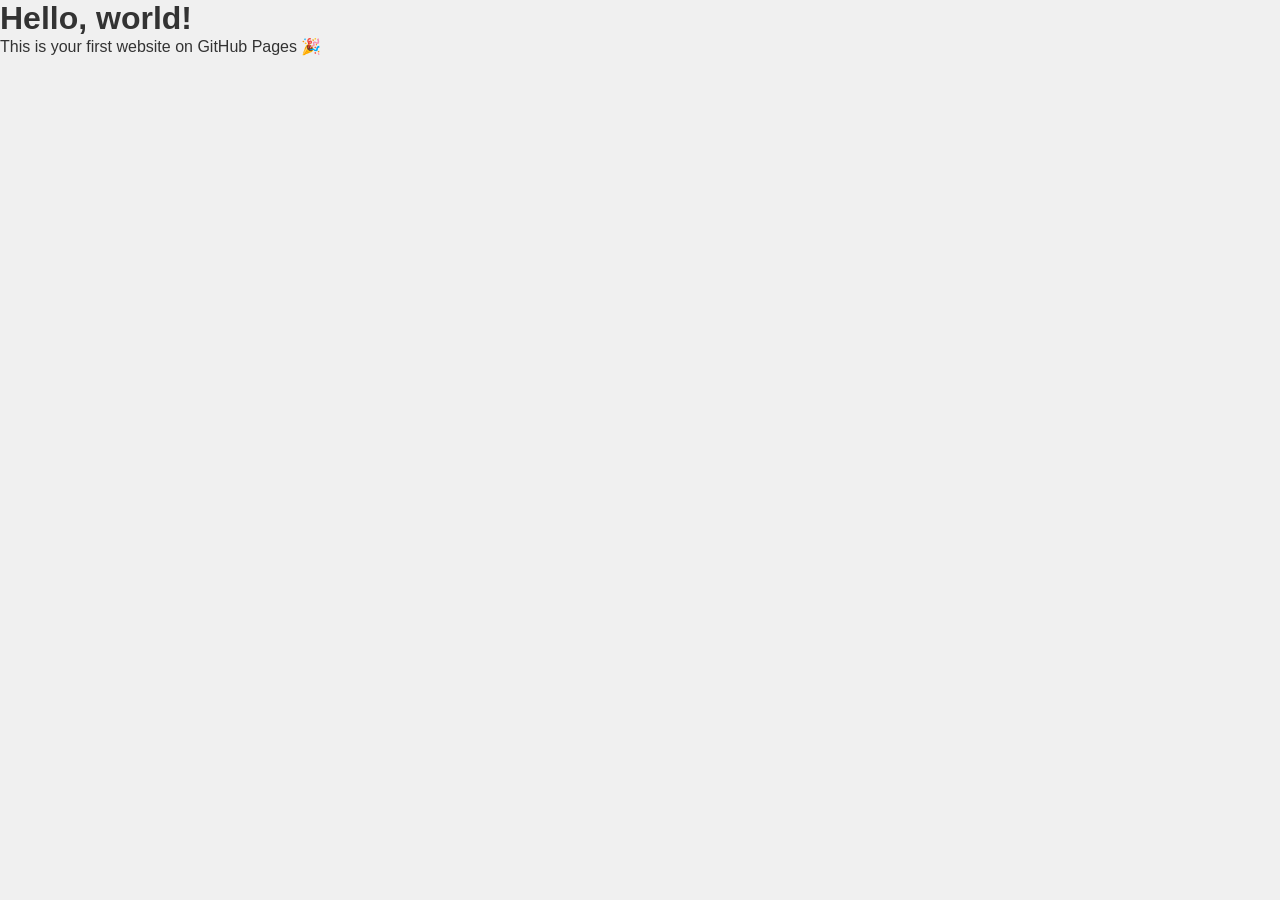
==== index.html.html @ 1b3ae2cc "Update index.html.html" ====
<!DOCTYPE html>
<html lang="en">
<head>
  <meta charset="UTF-8" />
  <meta name="viewport" content="width=device-width, initial-scale=1.0" />
  <title>My Test Site</title>
  <link rel="stylesheet" href="style.css" />
</head>
<body>
  <h1>Hello, world!</h1>
  <p>This is your first website on GitHub Pages 🎉</p>

  <script src="script.js"></script>
</body>
</html>
---- style.css ----
* {
    margin: 0;
    padding: 0;
    box-sizing: border-box;
}

body {
    font-family: Arial, sans-serif;
    background-color: #f0f0f0;
    color: #333;
}

header {
    background-color: #4CAF50;
    color: white;
    padding: 10px 0;
    text-align: center;
}

main {
    padding: 20px;
}

.content {
    margin-bottom: 20px;
}

button {
    padding: 10px 20px;
    background-color: #4CAF50;
    color: white;
    border: none;
    cursor: pointer;
    font-size: 16px;
}

button:hover {
    background-color: #45a049;
}

footer {
    text-align: center;
    margin-top: 20px;
    padding: 10px 0;
    background-color: #333;
    color: white;
}
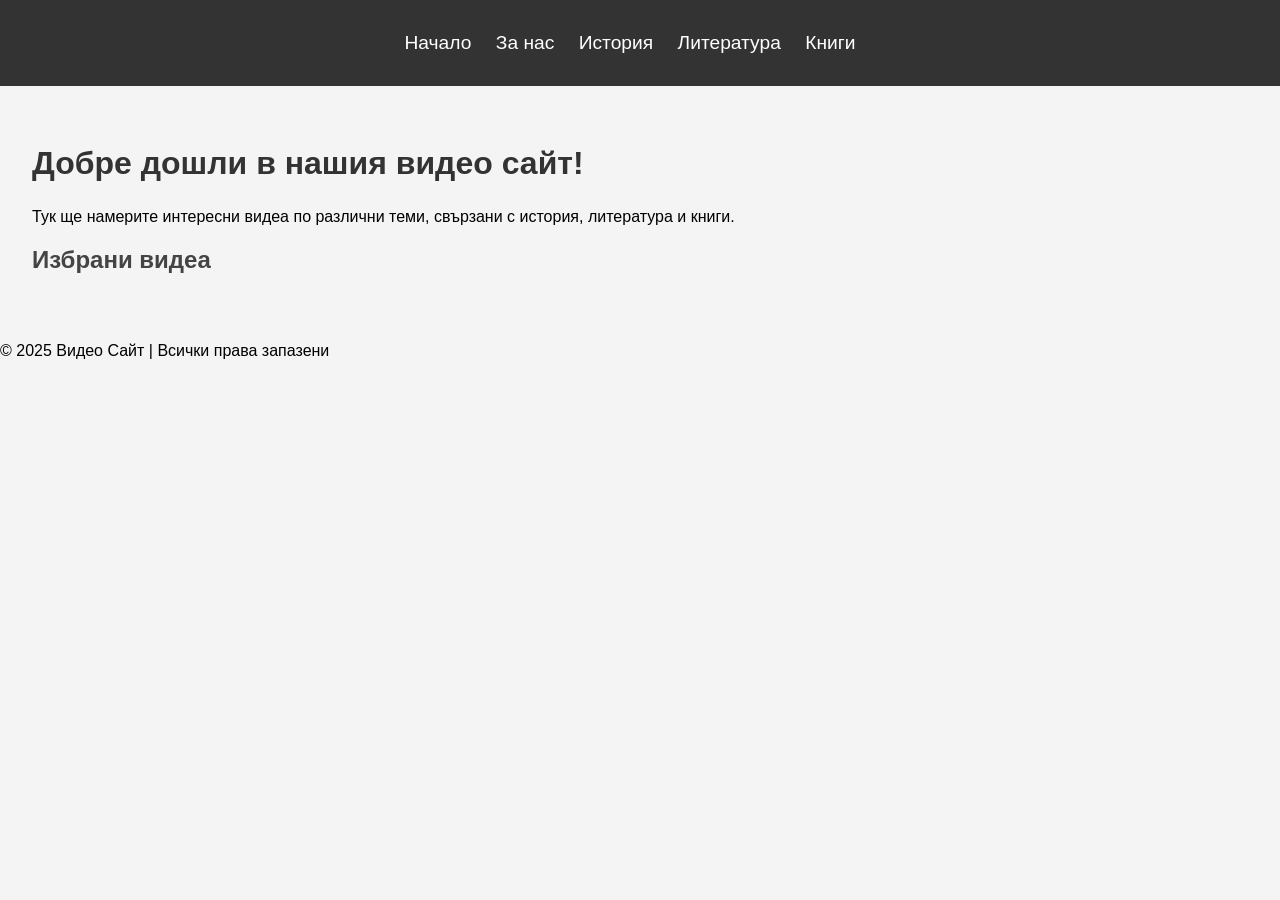
==== commit 1f931b04: "UPDATES" ====
--- a/index.html.html
+++ b/index.html.html
@@ -1,15 +1,42 @@
 <!DOCTYPE html>
-<html lang="en">
+<html lang="bg">
 <head>
-  <meta charset="UTF-8" />
-  <meta name="viewport" content="width=device-width, initial-scale=1.0" />
-  <title>My Test Site</title>
-  <link rel="stylesheet" href="style.css" />
+    <meta charset="UTF-8">
+    <meta name="viewport" content="width=device-width, initial-scale=1.0">
+    <title>Видео Сайт</title>
+    <link rel="stylesheet" href="style.css">
 </head>
 <body>
-  <h1>Hello, world!</h1>
-  <p>This is your first website on GitHub Pages 🎉</p>
+    <header>
+        <nav>
+            <ul>
+                <li><a href="index.html">Начало</a></li>
+                <li><a href="about.html">За нас</a></li>
+                <li><a href="history.html">История</a></li>
+                <li><a href="literature.html">Литература</a></li>
+                <li><a href="books.html">Книги</a></li>
+            </ul>
+        </nav>
+    </header>
 
-  <script src="script.js"></script>
+    <main>
+        <section class="intro">
+            <h1>Добре дошли в нашия видео сайт!</h1>
+            <p>Тук ще намерите интересни видеа по различни теми, свързани с история, литература и книги.</p>
+        </section>
+
+        <section class="featured-videos">
+            <h2>Избрани видеа</h2>
+            <div class="video-gallery">
+                <!-- Видео клипове ще бъдат добавени тук -->
+            </div>
+        </section>
+    </main>
+
+    <footer>
+        <p>&copy; 2025 Видео Сайт | Всички права запазени</p>
+    </footer>
+
+    <script src="script.js"></script>
 </body>
-</html>
+</html>
--- a/style.css
+++ b/style.css
@@ -1,47 +1,52 @@
-* {
+/* Основни стилове за сайта */
+body {
+    font-family: Arial, sans-serif;
     margin: 0;
     padding: 0;
-    box-sizing: border-box;
+    background-color: #f4f4f4;
 }
 
-body {
-    font-family: Arial, sans-serif;
-    background-color: #f0f0f0;
+header {
+    background-color: #333;
+    color: white;
+    padding: 1rem 0;
+    text-align: center;
+}
+
+nav ul {
+    list-style: none;
+    padding: 0;
+}
+
+nav ul li {
+    display: inline;
+    margin-right: 20px;
+}
+
+nav ul li a {
+    color: white;
+    text-decoration: none;
+    font-size: 1.2rem;
+}
+
+main {
+    padding: 2rem;
+}
+
+.intro h1 {
+    font-size: 2rem;
     color: #333;
 }
 
-header {
-    background-color: #4CAF50;
-    color: white;
-    padding: 10px 0;
-    text-align: center;
+.featured-videos h2 {
+    font-size: 1.5rem;
+    color: #444;
 }
 
-main {
-    padding: 20px;
+.video-gallery {
+    display: flex;
+    gap: 20px;
+    flex-wrap: wrap;
 }
 
-.content {
-    margin-bottom: 20px;
-}
-
-button {
-    padding: 10px 20px;
-    background-color: #4CAF50;
-    color: white;
-    border: none;
-    cursor: pointer;
-    font-size: 16px;
-}
-
-button:hover {
-    background-color: #45a049;
-}
-
-footer {
-    text-align: center;
-    margin-top: 20px;
-    padding: 10px 0;
-    background-color: #333;
-    color: white;
-}
+/* Може да добавим стилове за видео елементите по-късно */
